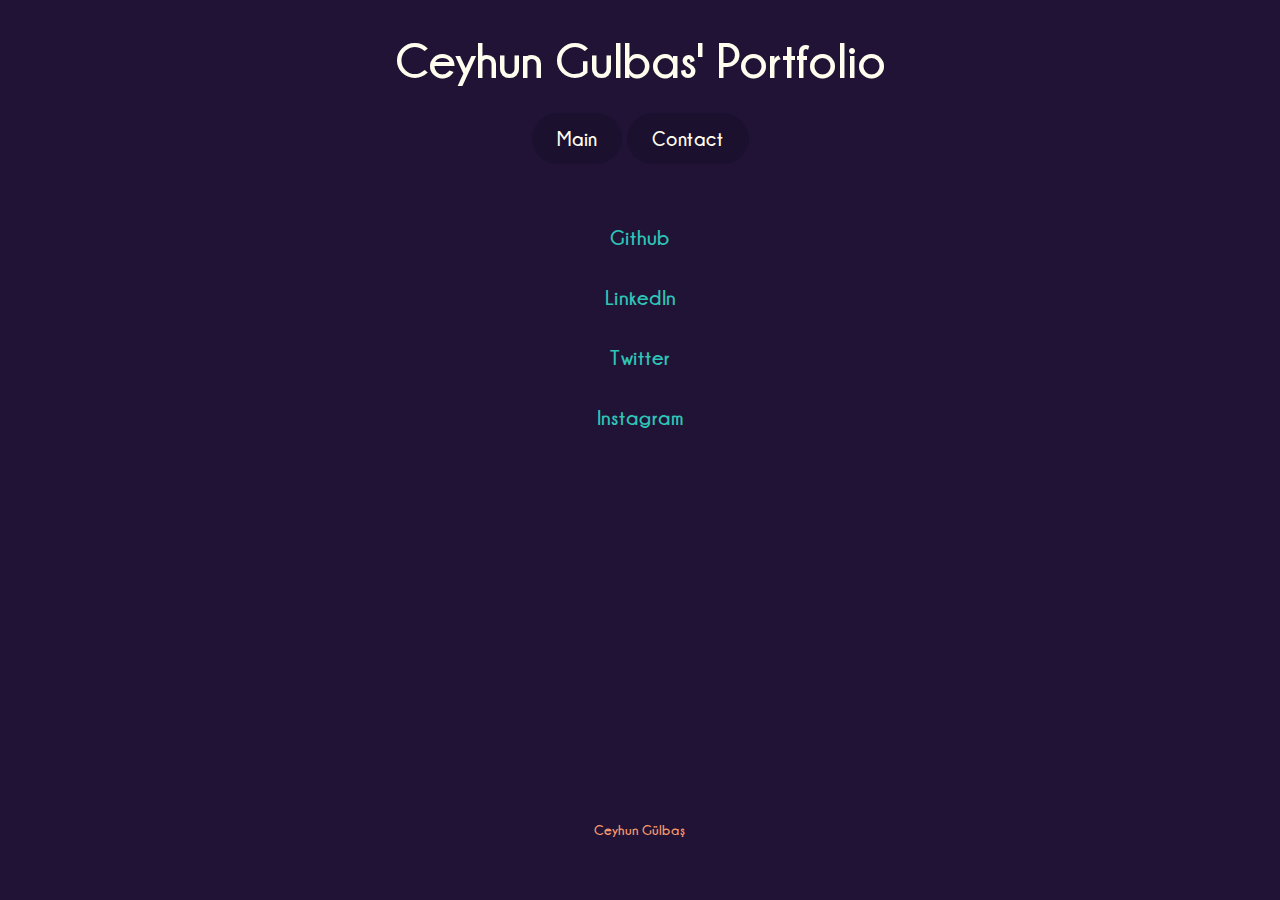
==== contact.html @ 1019ef70 "Building" ====
<!DOCTYPE html>
<html lang="en">
<head>
  <title>Ceyhun Gulbas</title>
  <!-- <link rel="icon" href="img/logonotpng.png"> -->
  <meta charset="utf-8">
  <meta name="viewport" content="width=device-width, initial-scale=1">
  <meta name="Description" content="Ceyhun Gulbas' portfolio"> 
  <meta name="Keywords" content="">
  <link rel="stylesheet" href="style.css">
  <link rel="stylesheet" href="https://maxcdn.bootstrapcdn.com/bootstrap/3.4.1/css/bootstrap.min.css">
  <script src="https://ajax.googleapis.com/ajax/libs/jquery/3.4.1/jquery.min.js"></script>
  <script src="https://maxcdn.bootstrapcdn.com/bootstrap/3.4.1/js/bootstrap.min.js"></script>
  <script src="https://ajax.googleapis.com/ajax/libs/jquery/3.5.1/jquery.min.js"></script>
</head>
<body>
    
    <div class="container-fluid">

        <!--Header. Logo, title-->

        <header>
            <div class="col-12 col-s-12 logo">
                <span>Ceyhun Gulbas' Portfolio</span>
            </div>
        </header>

        <div class="col-12 col-s-12 navbar-inside">
            <center>
                <a href="index.html">Main</a>
                <a href="contact.html">Contact</a>
            </center>
        </div>

        <!--Middle area-->

        <div class="row">

        <!--Content-->

        <div class="col-12 col-s-12 content-contact">
            <center>
                <p>
                    <a href="https://github.com/ceyhungulbas" style="color: #2EC4B6;">Github</a> <br><br>
                    <a href="https://www.linkedin.com/in/ceyhun-gulbas/" style="color: #2EC4B6;">LinkedIn</a> <br><br>
                    <a href="https://twitter.com/ceyhungulbas" style="color: #2EC4B6;">Twitter</a> <br><br>
                    <a href="https://www.instagram.com/ceyhungulbas/" style="color: #2EC4B6;">Instagram</a> <br><br>
                </p>            
            </center>
        </div>
        </div> 

        
    
            
        

        <!--Footer-->
        <div class="col-12 col-s-12 footer">
            <!-- <p>Ceyhun Gulbas</p> -->
            <a href="https://www.instagram.com/ceyhungulbas/" style="color: #F7996E;">Ceyhun Gülbaş</a>
        </div>


    </div>

</body>
</html>

<!--
  Ceyhun Gulbas 09/03/2020
  https://www.linkedin.com/in/ceyhun-gulbas/
-->
---- style.css ----
/*Skeleton*/

html, body{ 
    margin: 0; 
    /* background-image: url(../img/background.png); */
    /* background-size: cover; */
    background-color: #201335 !important;
    top: 0px;
    left: 0px;
    width: 100%;
    height: 100%;
    position: relative;
    font-family: "bocek-bold";
    font-size: 1.0em;   
  }  





/*Border*/
* {
    box-sizing: border-box;  
    /* border: 1px solid red; */
}
      
.row::after {
    content: "";
    clear: both;
    display: table;
}
      
[class*="col-"] {
    float: left;
    padding: 15px;
}




/*Logo*/

.logo{
    text-align: center;
    font-family: "bocek-bold";
    font-size: 3.5em;
    color: #FFFDED;
    padding: 2%;
}


/* Navbar */

div.navbar-inside a{
  text-decoration: none;
  font-family: "bocek-bold";
  color: #FFFDED;
  display: inline;
  padding: 15px 25px;
  text-align: center;
  background-color:#120b1e52;
  opacity: 1;
  transition: 0.3s;
  border-radius: 30px; 
}

div.navbar-inside {
  padding: 5px;
  list-style-type: none;
  font-family: "bocek-bold";
  font-size: 1.4em;
}

div.navbar-inside a:hover {
  background-color: #4F4789;
  color: #489FB5;
}





/* Content */

.content{
    
    font-family: "bocek-bold";
    font-size: 1.3em;
    color: #2EC4B6;
}


.content-contact{
  padding: 5%;
  font-family: "bocek-bold";
  font-size: 1.5em;
  color: #2EC4B6;
}


.container-fluid {
    position: relative;
    min-height: 97vh;
    padding-bottom: 8.5rem;
  }





/* Footer */
  
.footer{
    text-align: center;
    position: absolute;
    font-family: "bocek-bold";
    overflow: hidden;
    width:100%;
    right: 0;
    bottom: 0;
    margin-bottom: -1%;
    padding: 1.5%;
    height: 8.5rem;  
  }





/*Media Queries*/

/* For mobile phones: */
[class*="col-"] {
    width: 100%;
  }
  
  @media only screen and (min-width:120px) and (max-width:767px) {
    .otarzmi{
        width: 100% ;
        height: auto ;
    }
}

  @media only screen and (min-width: 600px) {
    /* For tablets: */
    .col-s-1 {width: 8.33%;}
    .col-s-2 {width: 16.66%;}
    .col-s-3 {width: 25%;}
    .col-s-4 {width: 33.33%;}
    .col-s-5 {width: 41.66%;}
    .col-s-6 {width: 50%;}
    .col-s-7 {width: 58.33%;}
    .col-s-8 {width: 66.66%;}
    .col-s-9 {width: 75%;}
    .col-s-10 {width: 83.33%;}
    .col-s-11 {width: 91.66%;}
    .col-s-12 {width: 100%;}
  }

  @media only screen and (min-width: 768px) {
    /* For desktop: */
    .col-1 {width: 8.33%;}
    .col-2 {width: 16.66%;}
    .col-3 {width: 25%;}
    .col-4 {width: 33.33%;}
    .col-5 {width: 41.66%;}
    .col-6 {width: 50%;}
    .col-7 {width: 58.33%;}
    .col-8 {width: 66.66%;}
    .col-9 {width: 75%;}
    .col-10 {width: 83.33%;}
    .col-11 {width: 91.66%;}
    .col-12 {width: 100%;}
  }






/*Font*/

@font-face{
    font-family: "bocek-bold";
    src: url(../font/Champagne_Limousines_Bold.ttf);
}
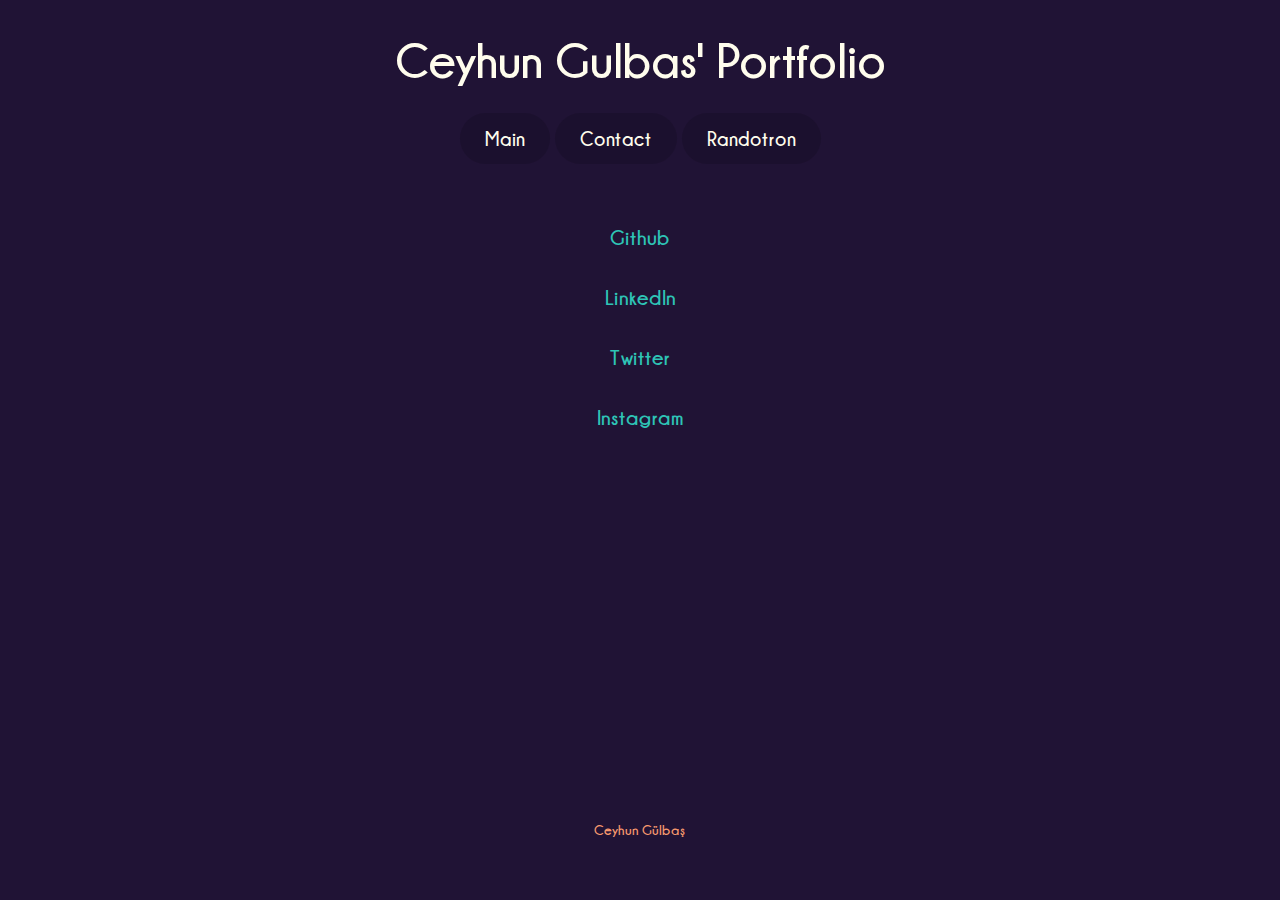
==== commit 3bc4385b: "Added Randotron" ====
--- a/contact.html
+++ b/contact.html
@@ -29,6 +29,7 @@
             <center>
                 <a href="index.html">Main</a>
                 <a href="contact.html">Contact</a>
+                <a href="randotron/randotron.html" target="_blank">Randotron</a>
             </center>
         </div>
 
--- a/style.css
+++ b/style.css
@@ -75,8 +75,6 @@
   background-color: #4F4789;
   color: #489FB5;
 }
-
-
 
 
 
